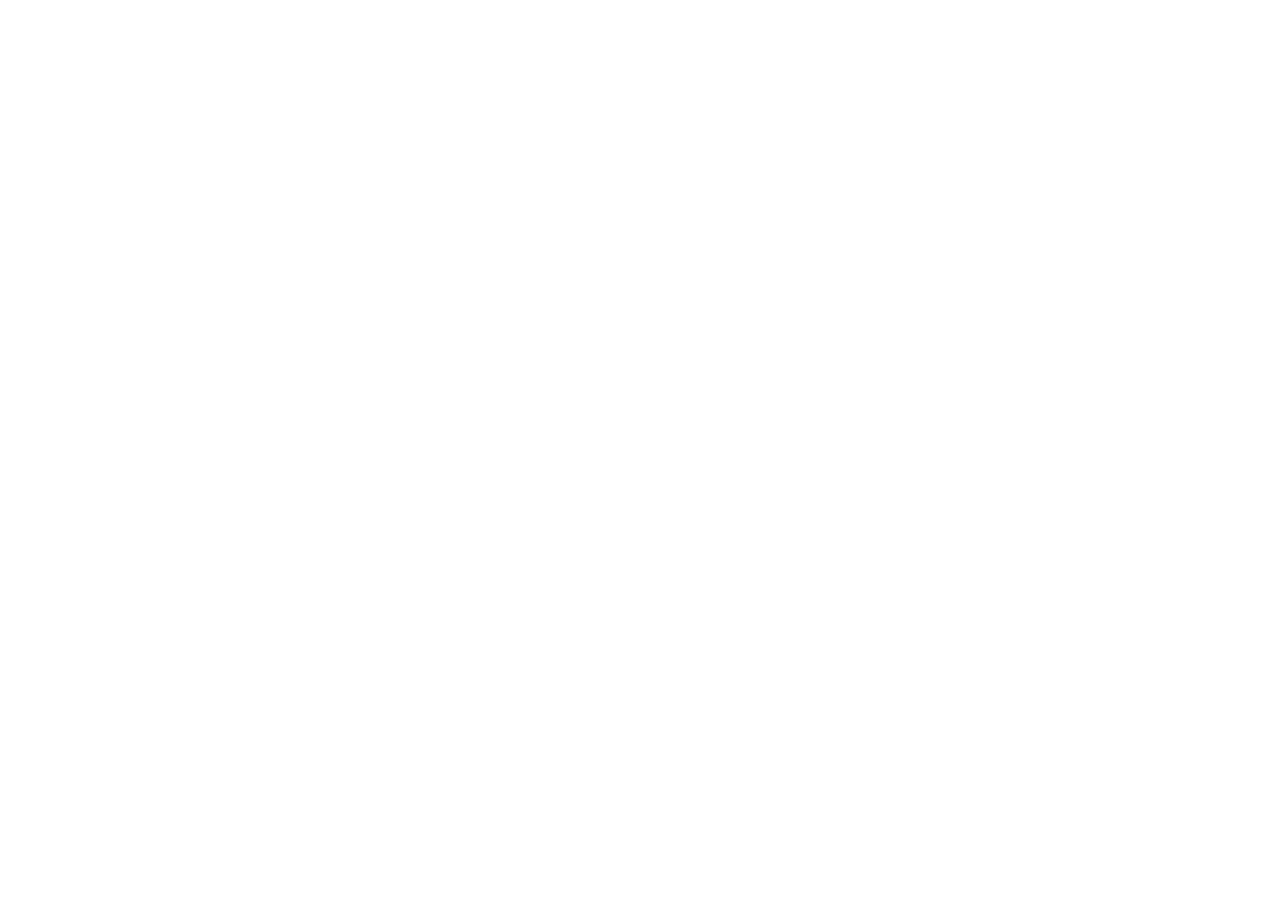
==== index.html @ cae5f605 "Added index file for main page" ====
<!DOCTYPE html>
<html lang="en">
<head>
    <meta charset="UTF-8">
    <meta http-equiv="X-UA-Compatible" content="IE=edge">
    <meta name="viewport" content="width=device-width, initial-scale=1.0">
    <title>odin-recipes</title>
</head>
<body>
    
</body>
</html>
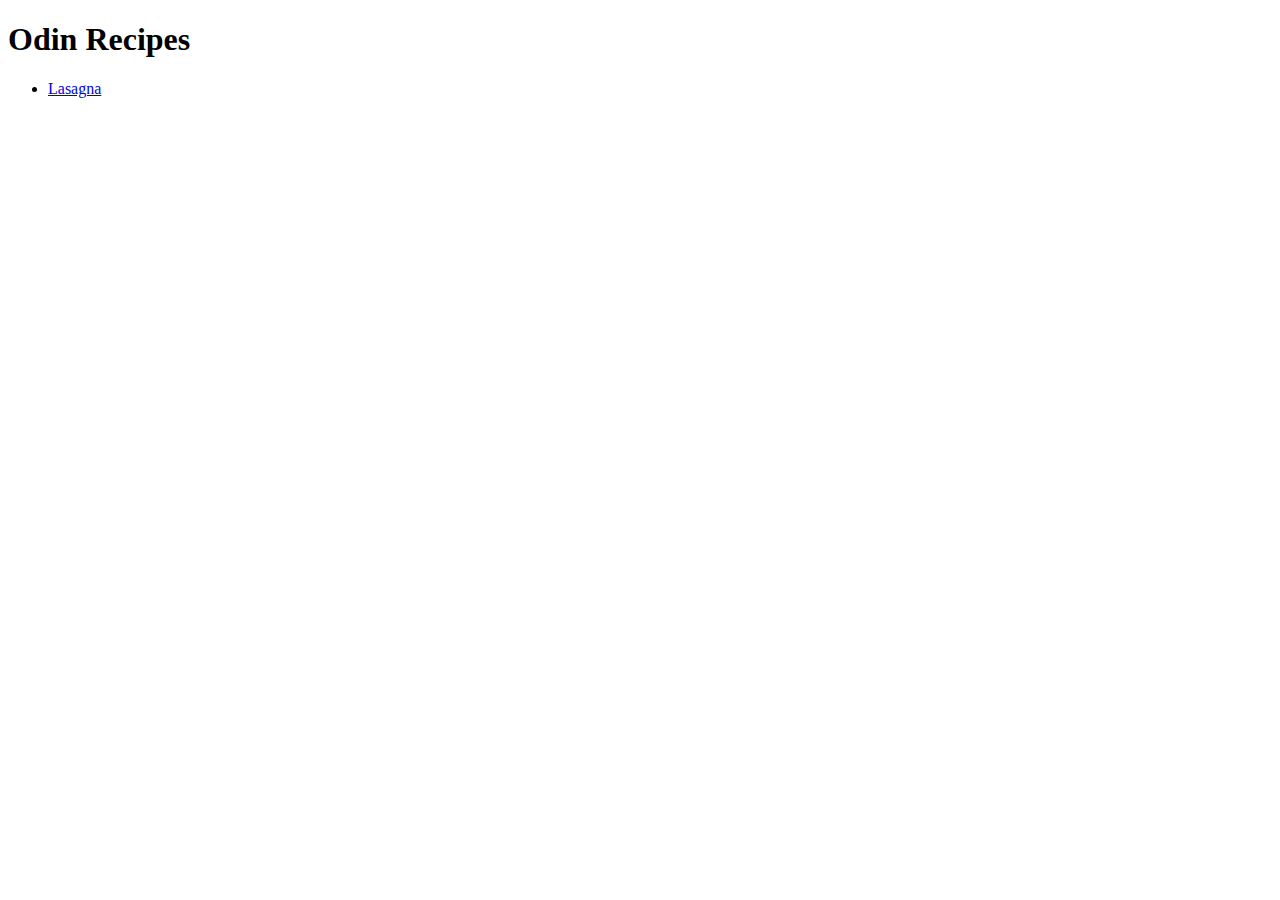
==== commit a45860d7: "Added a new img folder and lasagna page" ====
--- a/index.html
+++ b/index.html
@@ -4,9 +4,13 @@
     <meta charset="UTF-8">
     <meta http-equiv="X-UA-Compatible" content="IE=edge">
     <meta name="viewport" content="width=device-width, initial-scale=1.0">
-    <title>odin-recipes</title>
+    <title>odin-recipes></title>
 </head>
 <body>
+
+    <h1>Odin Recipes</h1>
+
+    <ul><li><a href="../odin-recipes/recipes/lasagna.html">Lasagna</a></li></ul>
     
 </body>
 </html>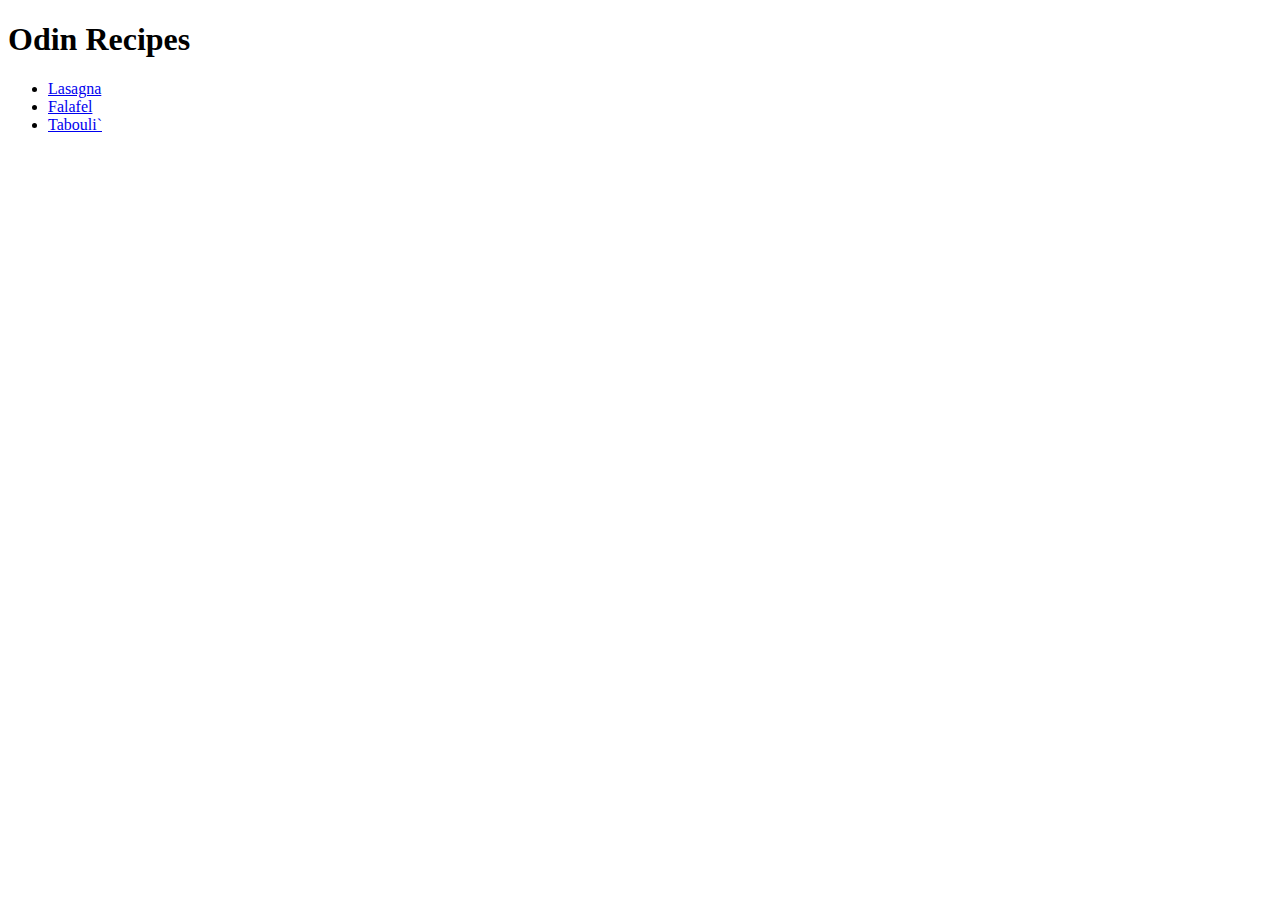
==== commit 54e5ed66: "Setup the recipe pages for tabouli and falafel" ====
--- a/index.html
+++ b/index.html
@@ -10,7 +10,13 @@
 
     <h1>Odin Recipes</h1>
 
-    <ul><li><a href="../odin-recipes/recipes/lasagna.html">Lasagna</a></li></ul>
+    <ul><li><a href="../odin-recipes/recipes/lasagna.html">Lasagna</a></li>
+        
+        <li><a href="../odin-recipes/recipes/falafel.html">Falafel</a></li>
+        
+        <li><a href="../odin-recipes/recipes/tabouli.html">Tabouli`</a></li>
+        
+    </ul>
     
 </body>
 </html>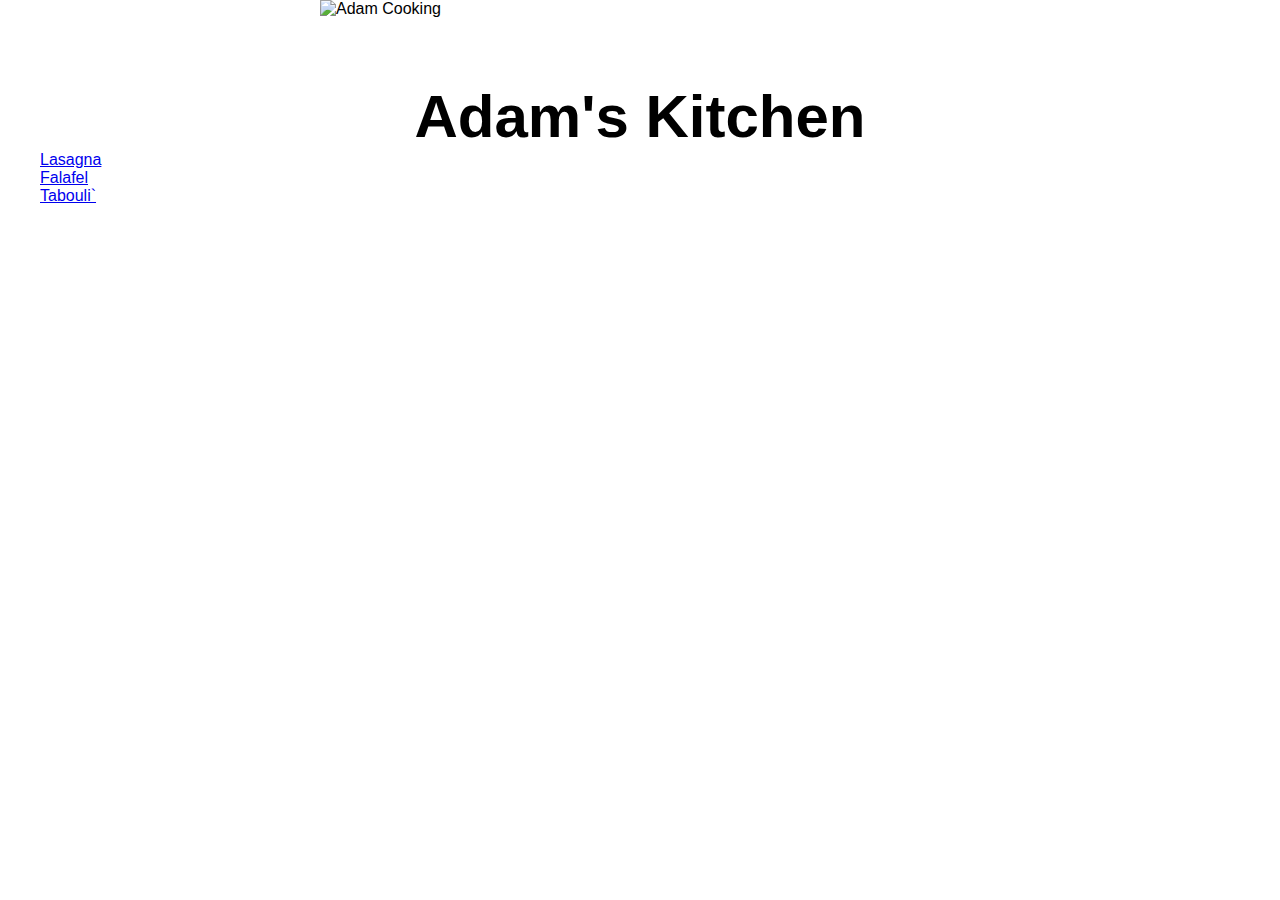
==== commit 7ebe4afc: "started styling the image of the index page" ====
--- a/index.html
+++ b/index.html
@@ -1,22 +1,30 @@
 <!DOCTYPE html>
 <html lang="en">
 <head>
+
+    <link rel="stylesheet" href="styles.css">
     <meta charset="UTF-8">
     <meta http-equiv="X-UA-Compatible" content="IE=edge">
     <meta name="viewport" content="width=device-width, initial-scale=1.0">
-    <title>odin-recipes></title>
+    <title>Adam's Kitchen></title>
 </head>
 <body>
+<img class="title-img" src="../odin-recipes/img/adam.jpg" alt="Adam Cooking">
 
-    <h1>Odin Recipes</h1>
+   <div>
+<h1 class="heading">Adam's Kitchen</h1>
 
-    <ul><li><a href="../odin-recipes/recipes/lasagna.html">Lasagna</a></li>
+</div>
+
+
+<div class="textbody">
+    <ul><li><a class="link text" href="../odin-recipes/recipes/lasagna.html">Lasagna</a></li>
         
-        <li><a href="../odin-recipes/recipes/falafel.html">Falafel</a></li>
+        <li><a class="link text" href="../odin-recipes/recipes/falafel.html">Falafel</a></li>
         
-        <li><a href="../odin-recipes/recipes/tabouli.html">Tabouli`</a></li>
+        <li><a class="link text" href="../odin-recipes/recipes/tabouli.html">Tabouli`</a></li>
         
     </ul>
-    
+</div>
 </body>
 </html>--- a/styles.css
+++ b/styles.css
@@ -0,0 +1,23 @@
+* {
+    margin: 0% auto;
+    font-family: Verdana, Geneva, Tahoma, sans-serif;
+}
+
+.title-img {
+    display: block;
+    width: 50%;
+    height: auto;
+    margin-left: auto;
+    margin-right: auto;
+}
+
+div .heading {
+    padding-top: 5%;
+    text-align: center;
+    font-weight: bold;
+    font-size: 60px;
+}
+
+ul {
+    list-style: none;
+}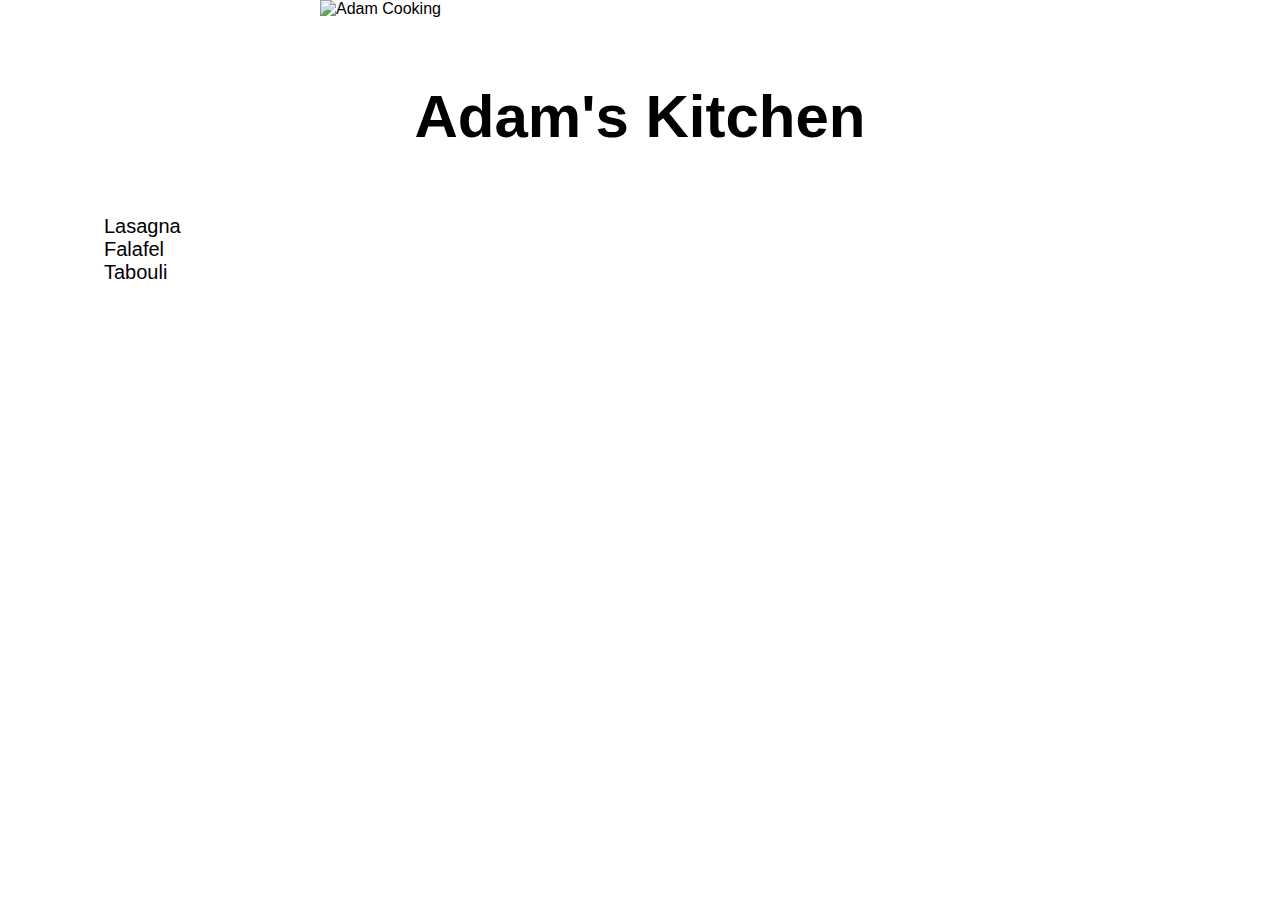
==== commit 7204c749: "styled the lasagna page" ====
--- a/index.html
+++ b/index.html
@@ -22,7 +22,7 @@
         
         <li><a class="link text" href="../odin-recipes/recipes/falafel.html">Falafel</a></li>
         
-        <li><a class="link text" href="../odin-recipes/recipes/tabouli.html">Tabouli`</a></li>
+        <li><a class="link text" href="../odin-recipes/recipes/tabouli.html">Tabouli</a></li>
         
     </ul>
 </div>
--- a/styles.css
+++ b/styles.css
@@ -3,15 +3,25 @@
     font-family: Verdana, Geneva, Tahoma, sans-serif;
 }
 
-.title-img {
+
+/* .title-img {
     display: block;
     width: 50%;
     height: auto;
     margin-left: auto;
     margin-right: auto;
-}
+} */
 
-div .heading {
+img {
+    display: block;
+    width: 50%;
+    height: auto;
+    margin-left: auto;
+    margin-right: auto;
+  }
+
+
+.heading {
     padding-top: 5%;
     text-align: center;
     font-weight: bold;
@@ -20,4 +30,18 @@
 
 ul {
     list-style: none;
+}
+
+a {
+
+    text-decoration: none;
+    color: black;
+   
+    }
+
+.textbody {
+    padding-top: 5%;
+    font-size: 20px;
+    padding-left: 5%;
+    padding-right: 5%;
 }